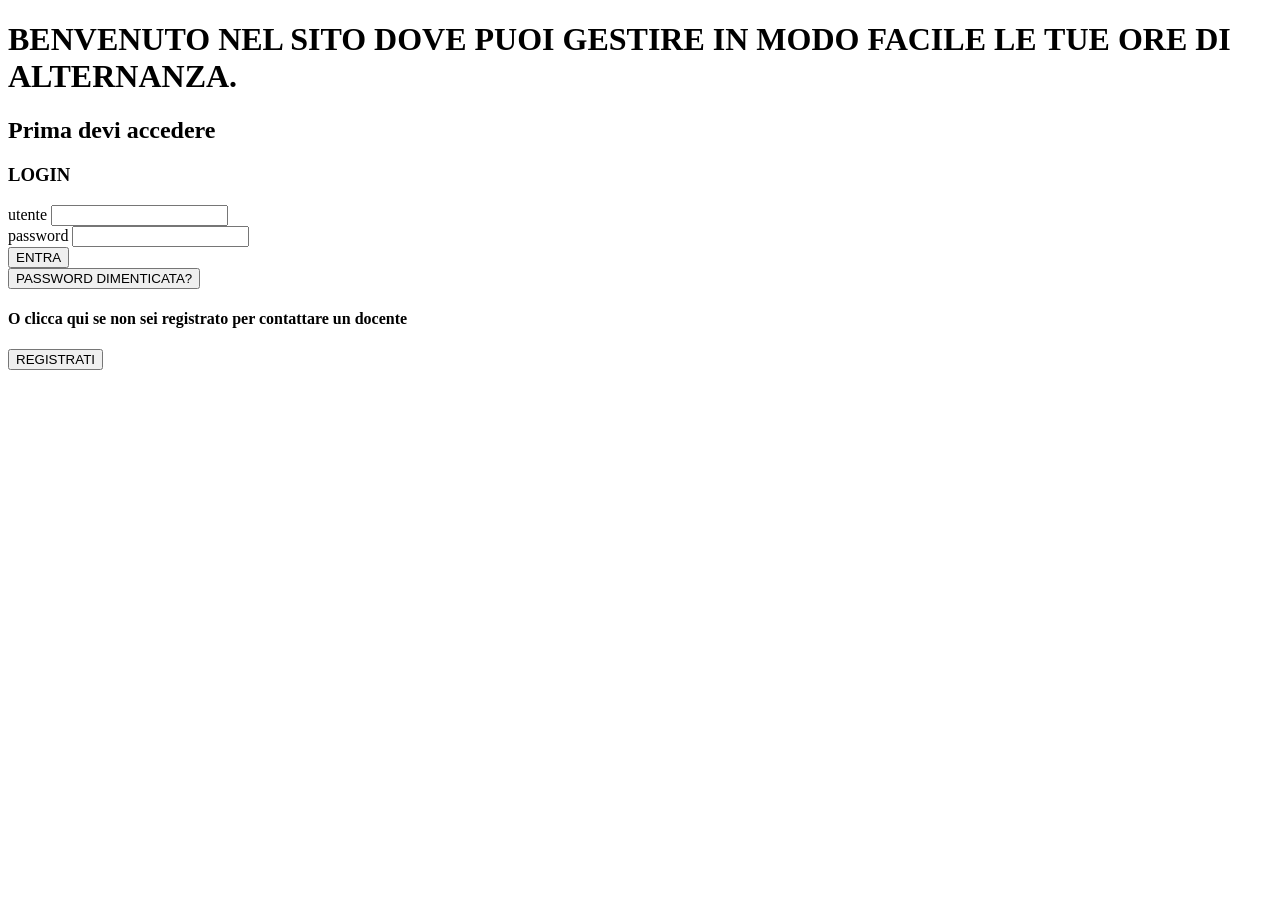
==== code/index.html @ b305c350 "refactor code folder" ====
<!DOCTYPE html>
<html lang="en">
<head>
    <meta charset="UTF-8">
    <meta name="viewport" content="width=device-width, initial-scale=1.0">
    <meta http-equiv="X-UA-Compatible" content="ie=edge">
    <title>Alternanza Marconi</title>
    <link rel="stylesheet" href="style.css">
</head>
<body>
    <h1>BENVENUTO NEL SITO DOVE PUOI GESTIRE IN MODO FACILE LE TUE ORE DI ALTERNANZA.</h1>
    <h2>Prima devi accedere</h2>
    <h3>LOGIN</h3>
    <div id="log-in-form">
        <div id="utente">
            <span>utente</span>
            <input type="text">
         <div id="password">
            <span>password </span>
            <input type="text">
        </div>
    </div>
    <div id="entra"> 
    <button>ENTRA</button>
    </div>
        <div id="password dimenticata">
            <button>PASSWORD DIMENTICATA?</button>
        </div> 
        <h4>O clicca qui se non sei registrato per contattare un docente</h4>
    <div id="registrati"> 
    <button>REGISTRATI</button>
    </div>
 </body>
</html>
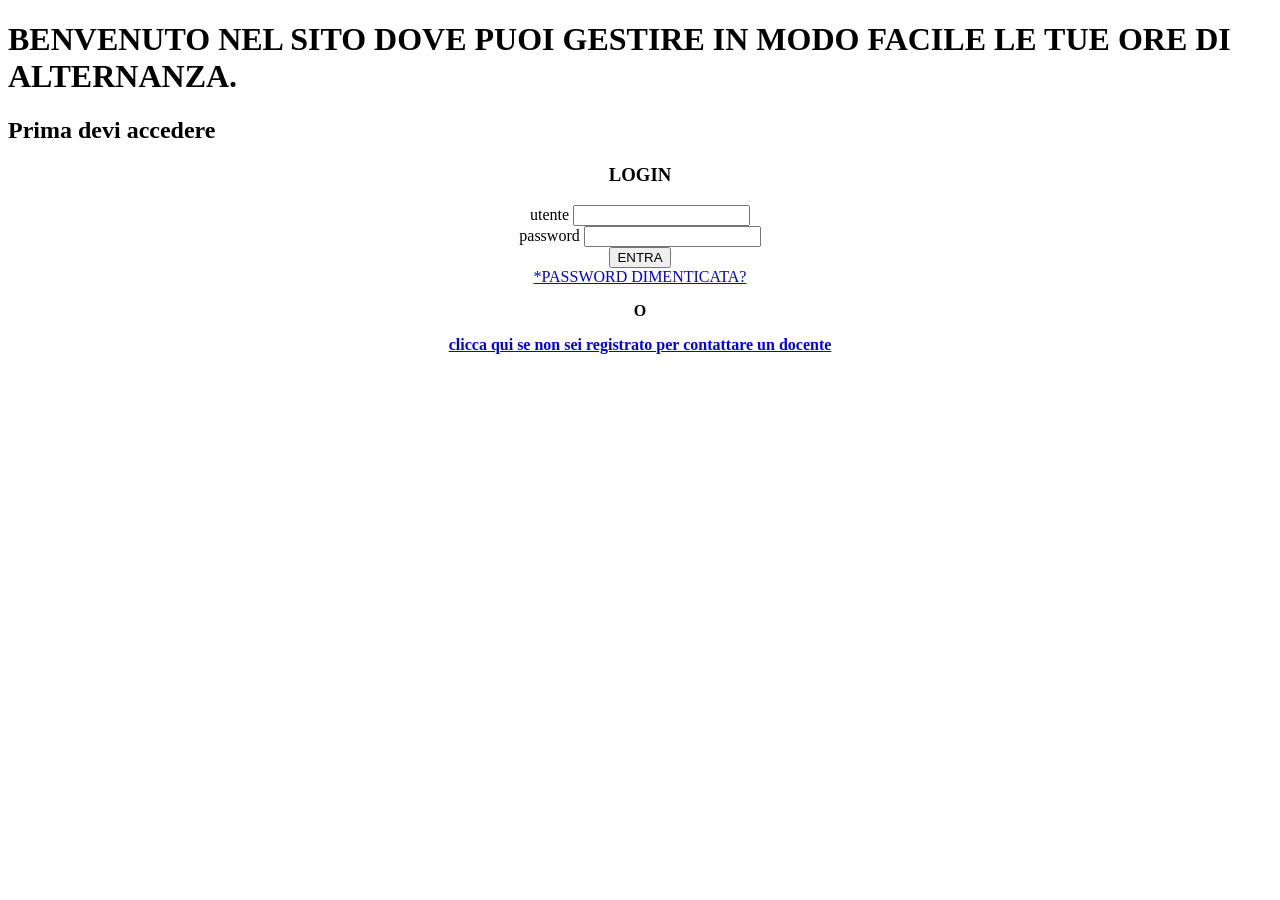
==== commit 29694d4c: "Complete style and index compliant to wireframe" ====
--- a/code/index.html
+++ b/code/index.html
@@ -1,5 +1,6 @@
 <!DOCTYPE html>
 <html lang="en">
+
 <head>
     <meta charset="UTF-8">
     <meta name="viewport" content="width=device-width, initial-scale=1.0">
@@ -7,28 +8,30 @@
     <title>Alternanza Marconi</title>
     <link rel="stylesheet" href="style.css">
 </head>
+
 <body>
     <h1>BENVENUTO NEL SITO DOVE PUOI GESTIRE IN MODO FACILE LE TUE ORE DI ALTERNANZA.</h1>
     <h2>Prima devi accedere</h2>
-    <h3>LOGIN</h3>
-    <div id="log-in-form">
-        <div id="utente">
-            <span>utente</span>
-            <input type="text">
-         <div id="password">
-            <span>password </span>
-            <input type="text">
+    <div id="login-form">
+        <h3>LOGIN</h3>
+        <div id="log-in-form">
+            <div id="utente">
+                <span>utente</span>
+                <input type="text">
+                <div id="password">
+                    <span>password </span>
+                    <input type="text">
+                </div>
+            </div>
+            <div id="entra">
+                <button>ENTRA</button>
+            </div>
+            <div id="password dimenticata">
+                <a href="#">*PASSWORD DIMENTICATA?</a>
+            </div>
+            <p><strong>O</strong></p>
+            <p id="register"><strong><a href="#">clicca qui se non sei registrato per contattare un docente</a></strong></p>
         </div>
-    </div>
-    <div id="entra"> 
-    <button>ENTRA</button>
-    </div>
-        <div id="password dimenticata">
-            <button>PASSWORD DIMENTICATA?</button>
-        </div> 
-        <h4>O clicca qui se non sei registrato per contattare un docente</h4>
-    <div id="registrati"> 
-    <button>REGISTRATI</button>
-    </div>
- </body>
+</body>
+
 </html>
--- a/code/style.css
+++ b/code/style.css
@@ -0,0 +1,7 @@
+#login-form {
+    text-align: center;
+}
+
+#register {
+    margin: 0 30% 0 30%;
+}
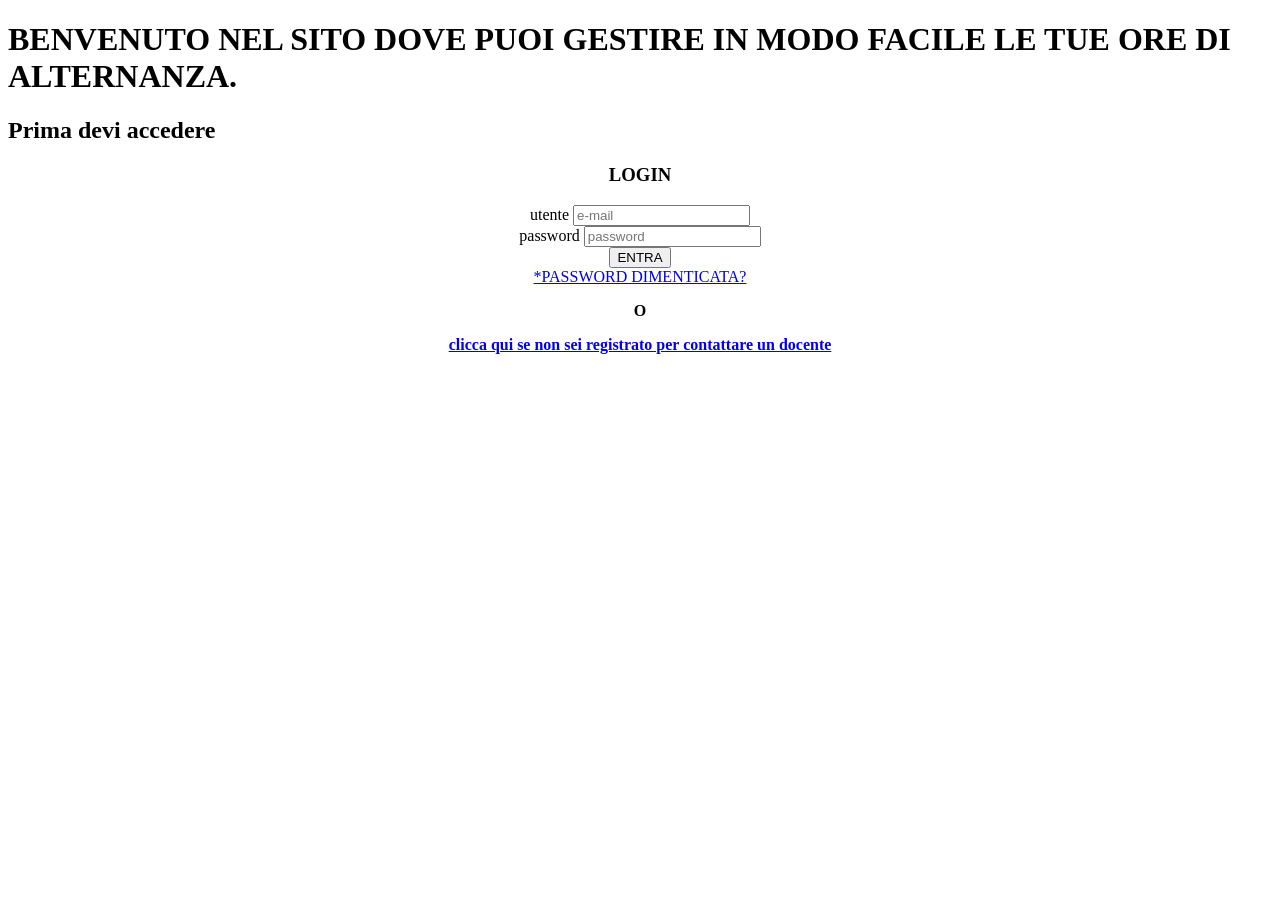
==== commit 527cd720: "Aggiunta autenticazione" ====
--- a/code/index.html
+++ b/code/index.html
@@ -7,6 +7,8 @@
     <meta http-equiv="X-UA-Compatible" content="ie=edge">
     <title>Alternanza Marconi</title>
     <link rel="stylesheet" href="style.css">
+    <script src="jquery-3.3.1.min (1).js"></script>
+    <script src="app.js"></script>
 </head>
 
 <body>
@@ -20,7 +22,7 @@
                 <input type="text">
                 <div id="password">
                     <span>password </span>
-                    <input type="text">
+                    <input type="password">
                 </div>
             </div>
             <div id="entra">
